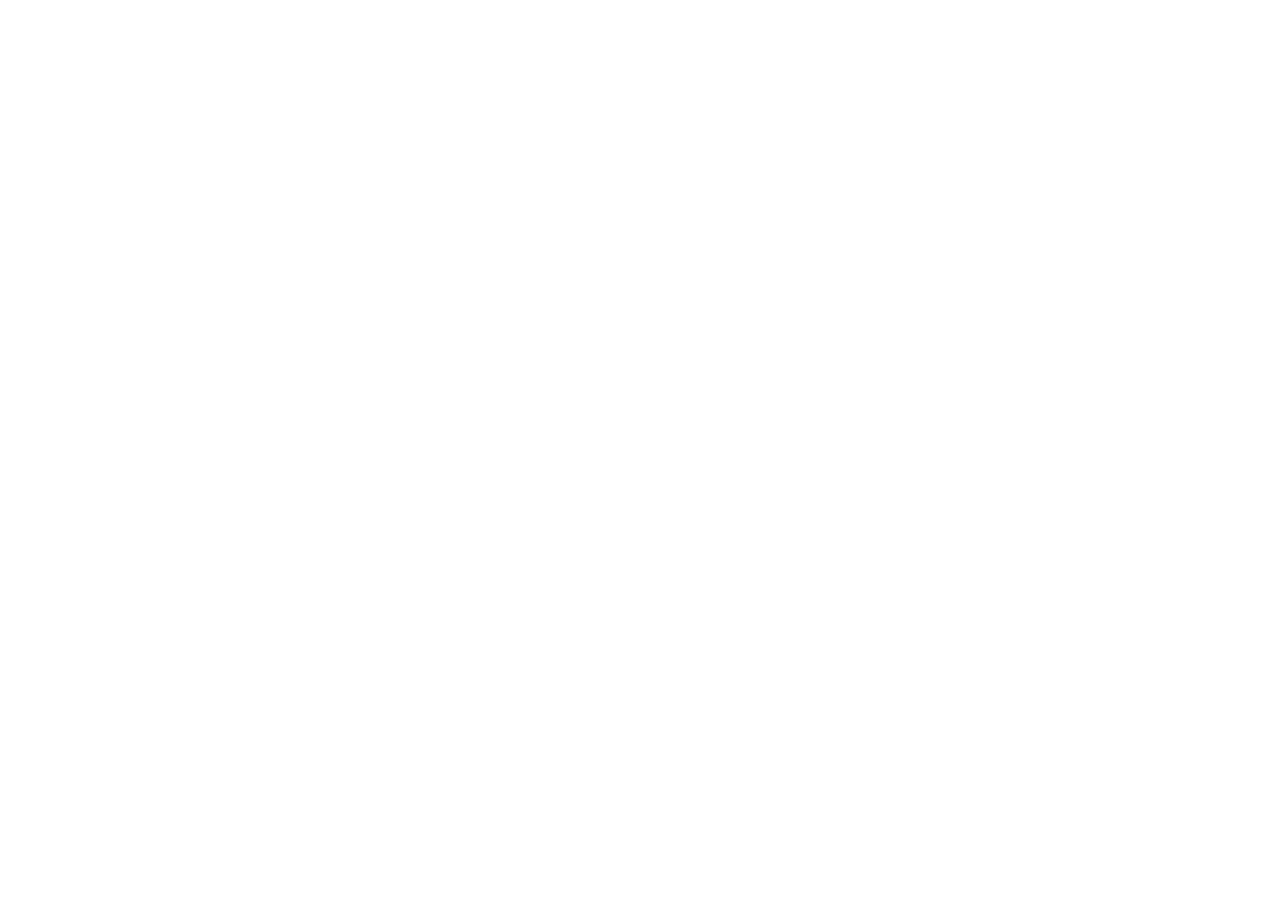
==== index.html @ 91ffe964 "APPLE - PRE-RELEASE 3.5.6" ====
<!DOCTYPE html><!--HTML5 doctype-->
<html>
<head>
	<title>FBCVR-RequireJS</title>
	<meta http-equiv="Content-type" content="text/html; charset=utf-8">
	<meta name="viewport" content="width=device-width, initial-scale=1.0, maximum-scale=1.0, minimum-scale=1.0, user-scalable=0" />
	<!--
	<style type="text/css">
		/* Prevent copy paste for all elements except text fields */
		*  { -webkit-user-select:none; -webkit-tap-highlight-color:rgba(255, 255, 255, 0); }
		input, textarea  { -webkit-user-select:text; }
		body { background-color:white; color:black }
	</style>
	-->
	
    <title>FBCVR - First Baptist Church of Villa Rica</title>     

    <!--Font-Awesome -->
    <link href="./fa/css/font-awesome.css" rel="stylesheet">
      
    <!-- build:css -->
    
    <!-- Bootstrap core CSS -->
    <link href="./css/bootstrap.min.css" rel="stylesheet">
      
    <!-- Custom styles for this template -->
    <link href="./css/navbar-fixed-top.css" rel="stylesheet">
    <link href="./css/navbar-phone.css" rel="stylesheet">            
    <link href="./css/table.css" rel="stylesheet">            
    
    <!-- Great Vibes -->
    <link href="./css/screen.css" rel="stylesheet">                
    <link href="./css/jesusCross.css" rel="stylesheet">     
    
    <!-- endbuild -->
</head>
<body>
    <div class="container">
        <div id="home" data-page='home'></div>
        <div id="about" data-page='about' style="display: none"></div>   
        <div id="share" data-page='share' style="display: none"></div>    
        <div id="staff" data-page='staff' style="display: none"></div>
        <div id="faith" data-page='faith' style="display:none"></div>
        <div id="menu" data-page='menu' style="display: none"></div>
        <div id="rsvp" data-page='rsvp' style="display: none"></div>  
    </div>
    
    <script type="text/javascript" src="cordova.js"></script>
    <script type="text/javascript" src="device.js"></script>
    <script type="text/javascript" src="inappbrowser.js"></script>
    <!--
    <script src="intelxdk.js" type="text/javascript"></script>
    -->
    <!-- build:bundle -->
    <script type="text/javascript" data-main="js/config" src="js/libs/require.js"></script>    
    <!-- endbuild -->
</body>
</html>
---- css/navbar-fixed-top.css ----
body{height:100%;min-height:100%;padding-top:70px;}
---- css/navbar-phone.css ----
.navbar-phone{position:relative;float:left;padding:9px 10px;margin-top:8px;margin-left:15px;margin-bottom:8px;background-color:transparent;background-image:none;border:1px solid transparent;border-radius:4px;z-index:999;}.navbar-phone{color:green;border-color:#ddd;}.navbar-phone-defaults{color:green;border-color:#ddd;}.navbar-phone:hover,.navbar-phone:focus{background-color:#ddd;}.navbar-close{color:red;border-color:#ddd;}.navbar-close:hover,.navbar-focus:focus{background-color:#ddd;}
---- css/table.css ----
.table>tbody>tr>td{vertical-align:middle;}.borderless tbody tr td,.borderless thead tr th{border:none;}.icon-locked{position:relative;float:left;padding:9px 10px;margin-top:8px;margin-left:15px;margin-bottom:8px;background-color:transparent;background-image:none;border:1px solid transparent;border-radius:4px;z-index:999;}.icon-locked{color:red;border-color:#ddd;}.btn-rsvp{position:relative;float:left;padding:9px 10px;margin-top:8px;margin-left:15px;margin-bottom:8px;background-color:transparent;background-image:none;border:1px solid transparent;border-radius:4px;z-index:999;}.btn-rsvp{color:green;border-color:#ddd;}.rsvp-h1{-webkit-margin-before:0em;-webkit-margin-after:0em;font-weight:bolder;}.rsvp-menu{margin-top:20px;font-weight:bolder}.btn-rsvp-plus,.btn-rsvp-minus,.rsvp-input{height:62px;width:62px;text-align:center;font-weight:bolder;}.rsvp-input{font-size:46px;}.rsvp-total{width:64px;text-align:right;font-weight:bolder;}#btnRsvpSubmit{color:white;background-color:green;}#btnRsvpCancel{color:white;background-color:red;position:relative;left:0px;}@media screen and (min-width:768px) and (max-width:9999px){.rsvp-h1{font-size:3em;-webkit-margin-before:0em;-webkit-margin-after:0em;font-weight:bolder;}.rsvp-menu{font-size:3em;margin-top:20px;font-weight:bolder}.rsvp-cost-label{font-size:2em;}.btn-rsvp-plus,.btn-rsvp-minus,.rsvp-input{height:162px;width:162px;text-align:center;font-weight:bolder;}.rsvp-input{font-size:132px;}.rsvp-total-label{font-size:64px;}.rsvp-total{width:162px;font-size:64px;text-align:right;font-weight:bolder;}#btnRsvpSubmit{font-size:64px;color:white;background-color:green;}#btnRsvpCancel{font-size:64px;color:white;background-color:red;}}.rsvp-h1{-webkit-margin-before:0em;-webkit-margin-after:0em;font-weight:bolder;}.rsvp-menu{margin-top:20px;font-weight:bolder}
---- css/screen.css ----
body{padding-top:75px;font-family:"Helvetica Neue","Arial","sans-serif";}h1{padding-top:0px;margin-top:0px;}.well{padding-top:15px;}.lead{font-style:normal;font-variant:normal;font-weight:800;font-size:48px;line-height:0.8;font-family:"Great Vibes","Helvetica Neue",sans-serif;}.lead-min{font-style:normal;font-variant:normal;font-weight:800;font-size:20px;line-height:1;font-family:"Great Vibes","Helvetica Neue",sans-serif;}.half-height-line{line-height:0.5;}.inline-hidden-xs{display:inline !important;}.inline-visible-ld{display:none ! important;}@media screen and (orientation:portrait){.landscape{display:none ! important;}.portrait{display:inline ! important;}.portrait-xs{display:inline ! important;}}@media screen and (orientation:landscape){.landscape{display:inline ! important;}.portrait{display:none ! important;}.portrait-xs{display:none ! important;}}@media screen and (min-width:768px) and (max-width:9999px){body{padding-top:120px;}.fa-phone.fa-2x{font-size:3em;}.fa-times.fa-2x{font-size:3em;}.well{padding-top:30px;}.lead{font-size:96px;}h3{font-size:48px;}td{font-size:28px;-webkit-text-size-adjust:100%;}.inline-hidden-ld{display:none ! important;}.portrait-xs{display:none ! important;}.inline-visible-ld{display:inline ! important;}}#serving{min-height:3000px;}
---- css/jesusCross.css ----
#cross{width:30px;height:50px;position:relative;}#cross:before,#cross:after{content:"";position:absolute;z-index:-1;background:#d00;}#cross:before{left:50%;width:30%;margin-left:-15%;height:100%;}#cross:after{top:50%;height:20%;margin-top:-50%;width:100%;}
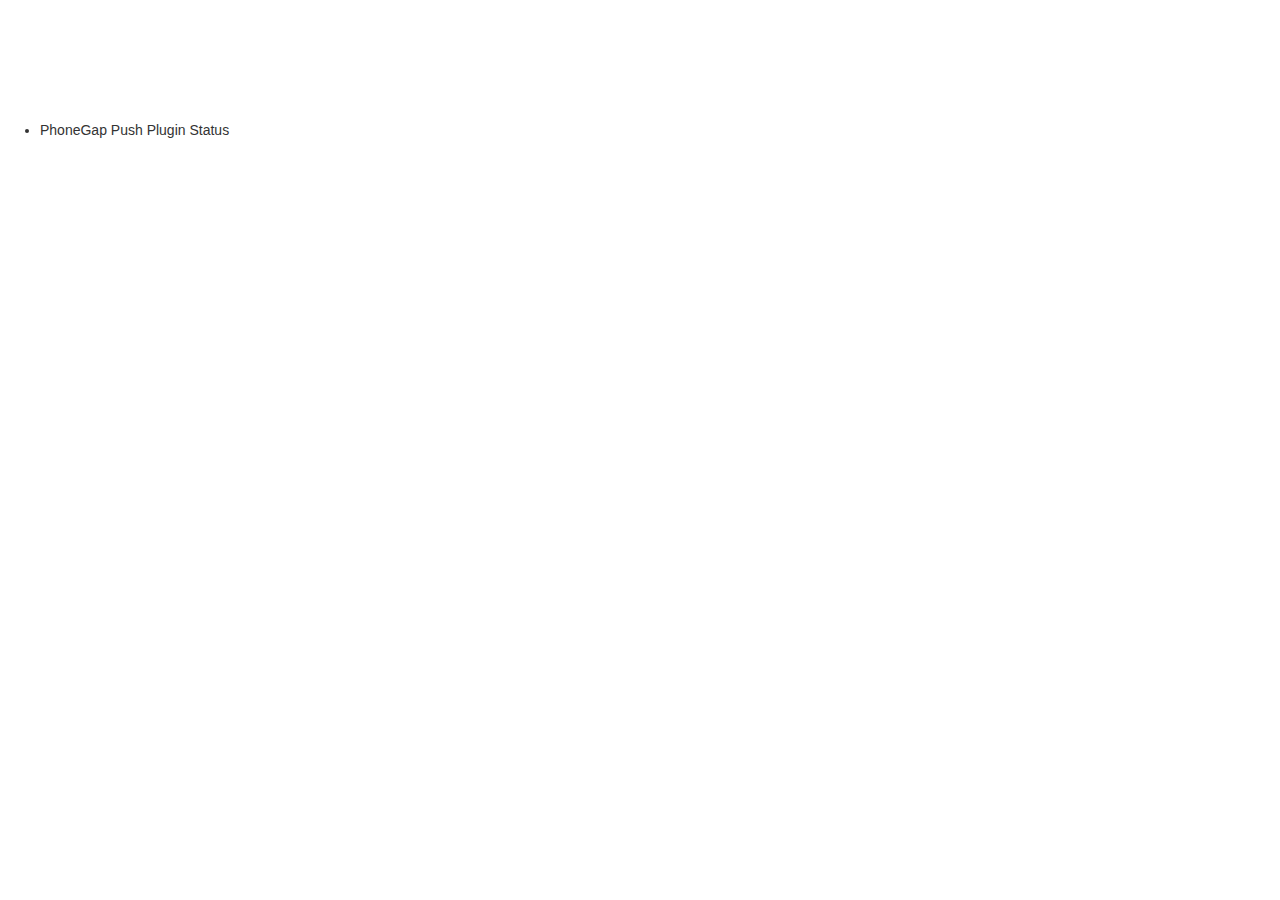
==== commit ebc87283: "iOS - PRE-RELEASE 3.5.6" ====
--- a/index.html
+++ b/index.html
@@ -18,21 +18,7 @@
     <!--Font-Awesome -->
     <link href="./fa/css/font-awesome.css" rel="stylesheet">
       
-    <!-- build:css -->
-    
-    <!-- Bootstrap core CSS -->
-    <link href="./css/bootstrap.min.css" rel="stylesheet">
-      
-    <!-- Custom styles for this template -->
-    <link href="./css/navbar-fixed-top.css" rel="stylesheet">
-    <link href="./css/navbar-phone.css" rel="stylesheet">            
-    <link href="./css/table.css" rel="stylesheet">            
-    
-    <!-- Great Vibes -->
-    <link href="./css/screen.css" rel="stylesheet">                
-    <link href="./css/jesusCross.css" rel="stylesheet">     
-    
-    <!-- endbuild -->
+    <link rel="stylesheet" href="./css/style.min-01410dd0.css">
 </head>
 <body>
     <div class="container">
@@ -44,15 +30,19 @@
         <div id="menu" data-page='menu' style="display: none"></div>
         <div id="rsvp" data-page='rsvp' style="display: none"></div>  
     </div>
+    <div id="push-status-div" class="push-status" style="">
+        <ul id="push-status-ul">
+            <li>PhoneGap Push Plugin Status</li>
+        </ul>                    
+    </div>
     
     <script type="text/javascript" src="cordova.js"></script>
     <script type="text/javascript" src="device.js"></script>
     <script type="text/javascript" src="inappbrowser.js"></script>
+    <script type="text/javascript" src="PushWooshNotification.js"></script>
     <!--
     <script src="intelxdk.js" type="text/javascript"></script>
     -->
-    <!-- build:bundle -->
     <script type="text/javascript" data-main="js/config" src="js/libs/require.js"></script>    
-    <!-- endbuild -->
 </body>
 </html>